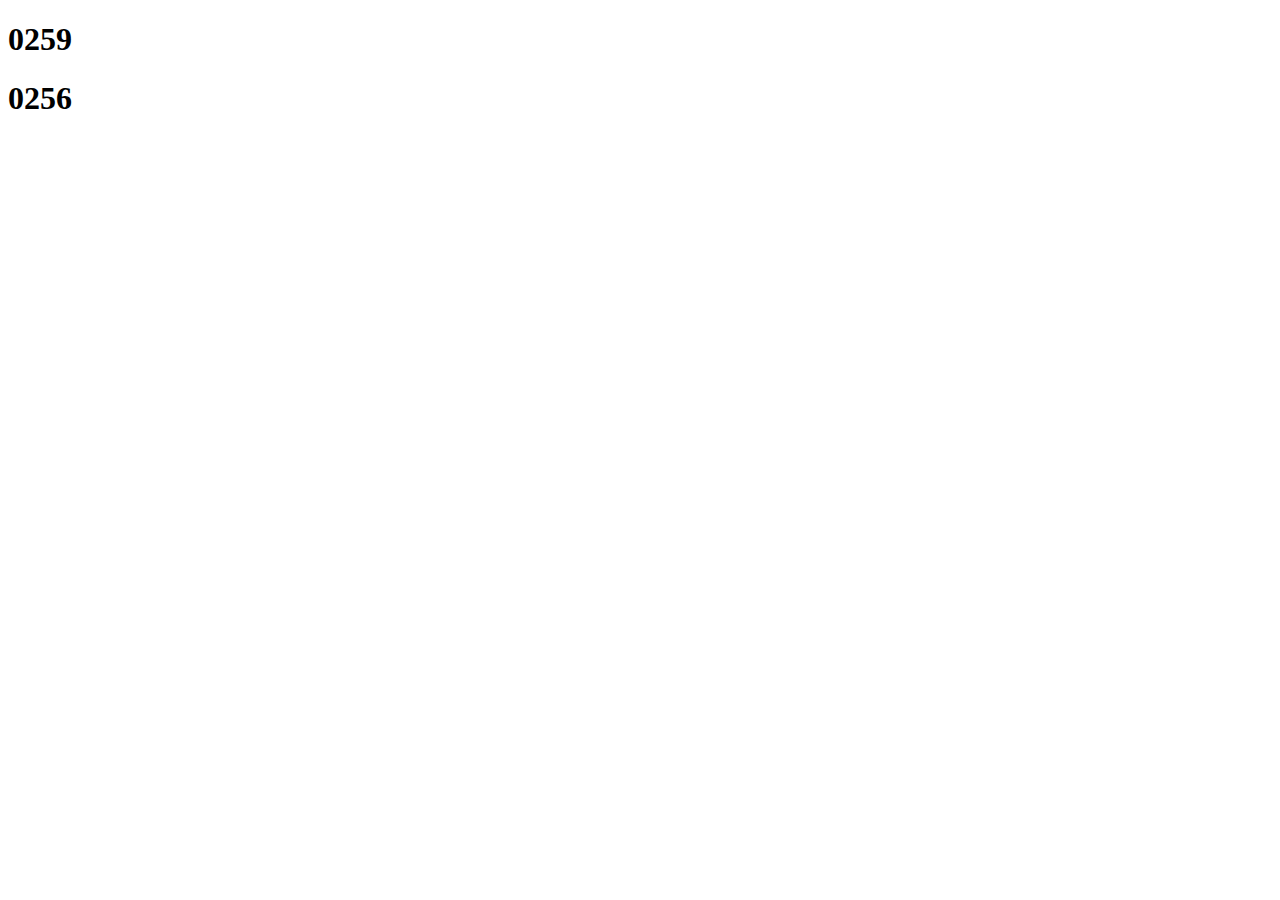
==== index.html @ e92942d8 "update" ====
<!DOCTYPE html>
<html lang="en">
  <head>
    <meta charset="UTF-8" />
    <meta http-equiv="X-UA-Compatible" content="IE=edge" />
    <meta name="viewport" content="width=device-width, initial-scale=1.0" />
    <title>Document</title>
  </head>
  <body>
    <h1>0259</h1>
    <h1>0256</h1>
  </body>
</html>
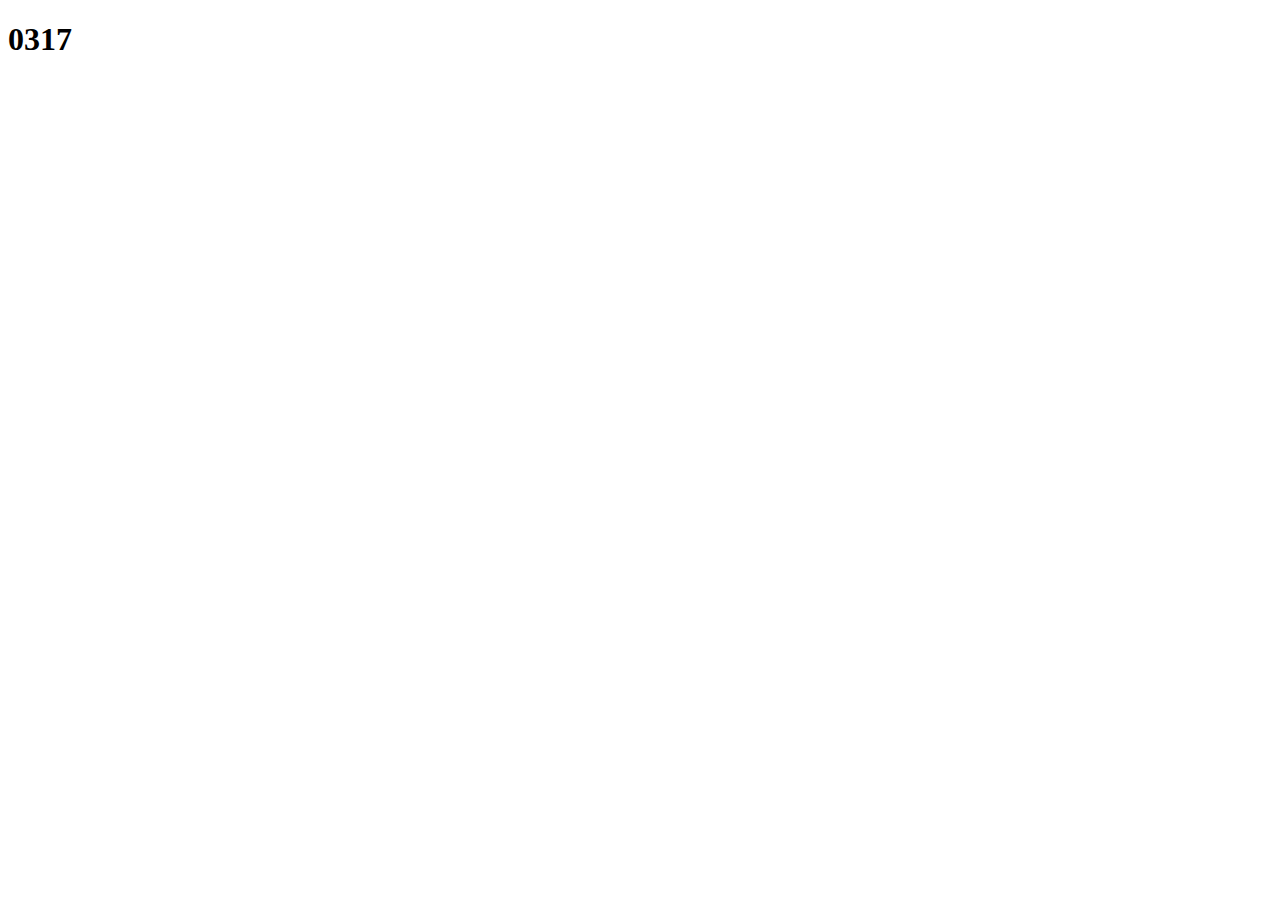
==== commit 71b33a5e: "update0318" ====
--- a/index.html
+++ b/index.html
@@ -7,7 +7,6 @@
     <title>Document</title>
   </head>
   <body>
-    <h1>0259</h1>
-    <h1>0256</h1>
+    <h1>0317</h1>
   </body>
 </html>
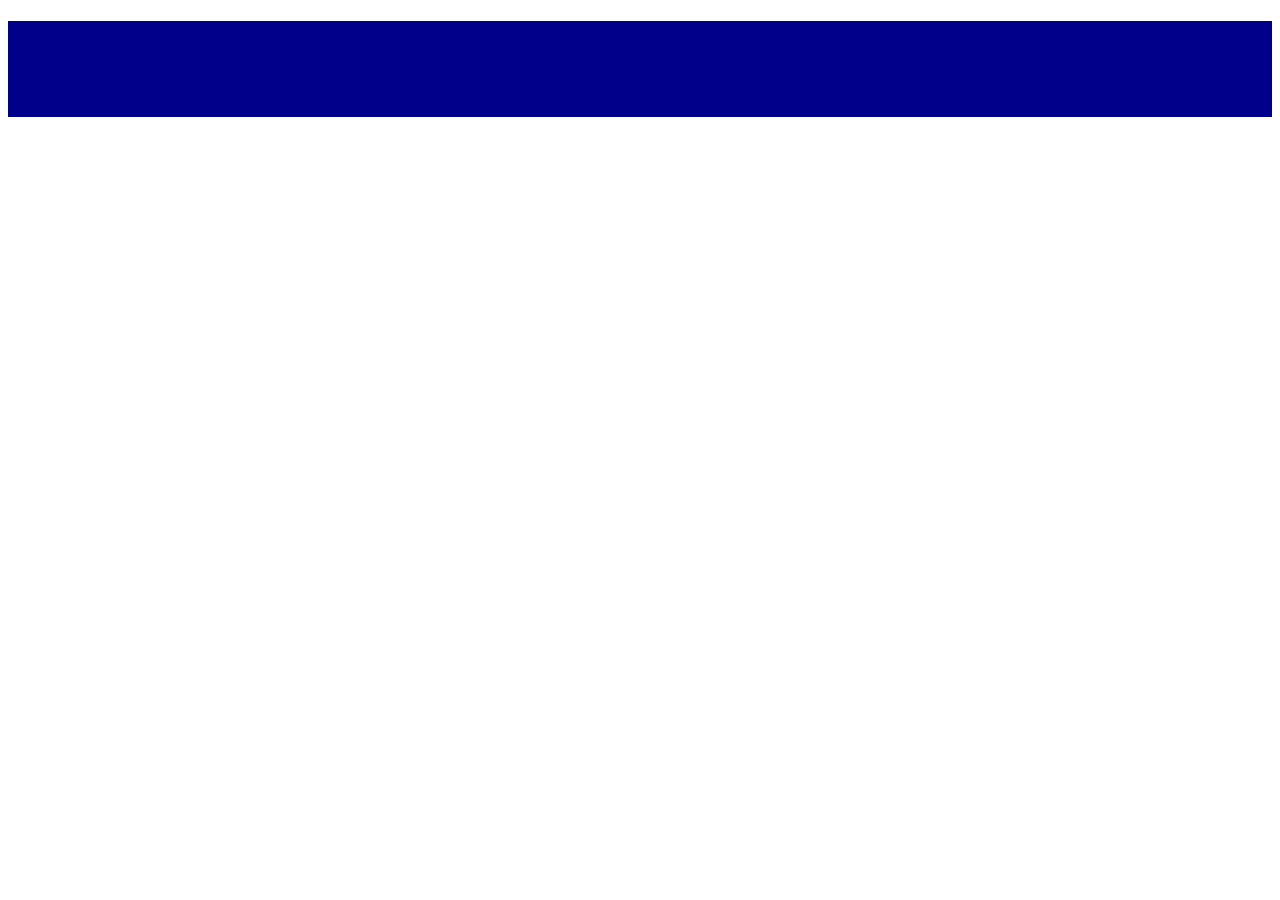
==== commit ffa3a475: "0322" ====
--- a/index.html
+++ b/index.html
@@ -5,8 +5,9 @@
     <meta http-equiv="X-UA-Compatible" content="IE=edge" />
     <meta name="viewport" content="width=device-width, initial-scale=1.0" />
     <title>Document</title>
+    <link rel="stylesheet" href="./css/all.css" />
   </head>
   <body>
-    <h1>0317</h1>
+    <h1></h1>
   </body>
 </html>
--- a/css/all.css
+++ b/css/all.css
@@ -0,0 +1,6 @@
+h1 {
+  color: pink;
+  background-color: darkblue;
+  padding: 3rem;
+  line-height: 4rem;
+}
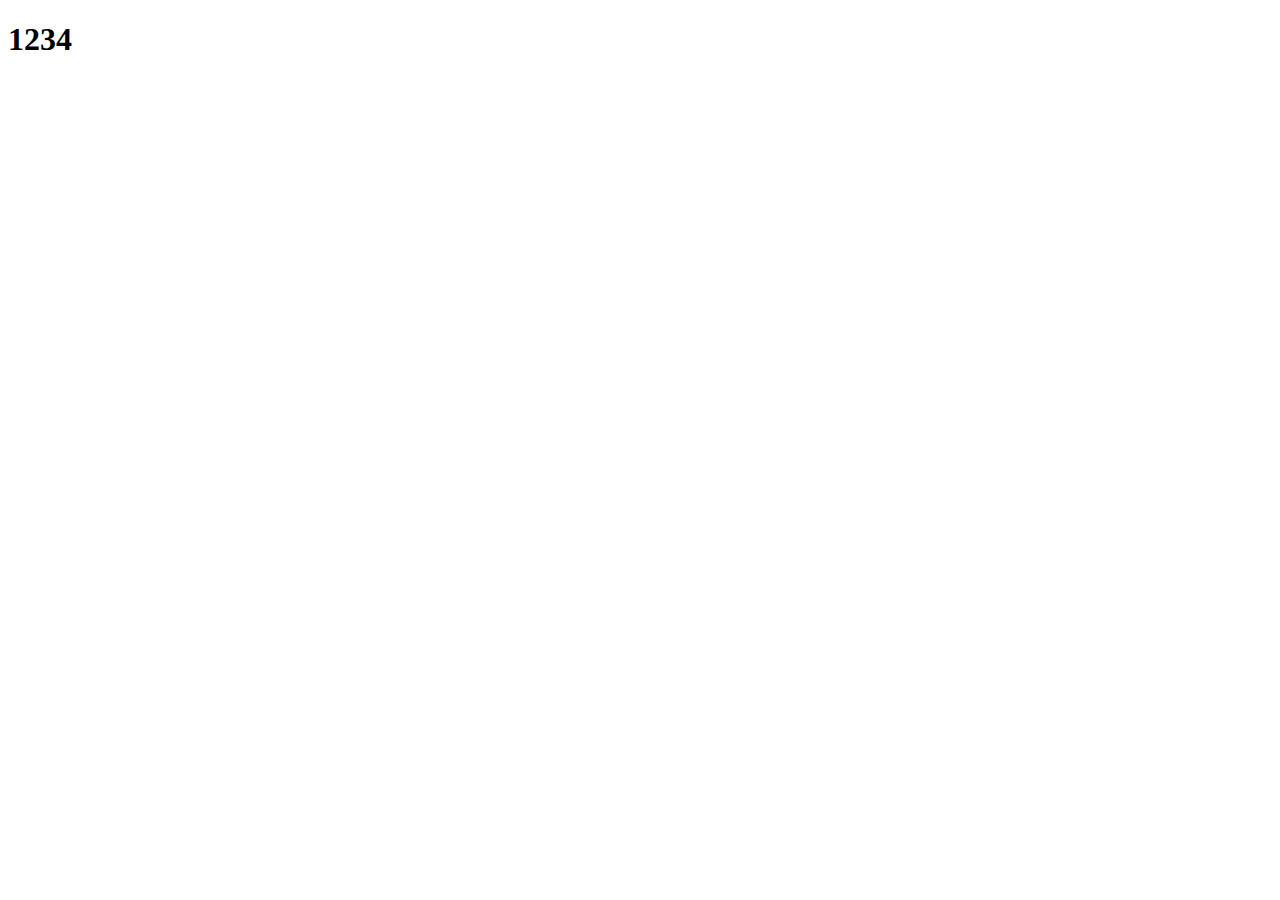
==== commit afddab88: "0324" ====
--- a/index.html
+++ b/index.html
@@ -5,9 +5,8 @@
     <meta http-equiv="X-UA-Compatible" content="IE=edge" />
     <meta name="viewport" content="width=device-width, initial-scale=1.0" />
     <title>Document</title>
-    <link rel="stylesheet" href="./css/all.css" />
   </head>
   <body>
-    <h1></h1>
+    <h1>1234</h1>
   </body>
 </html>
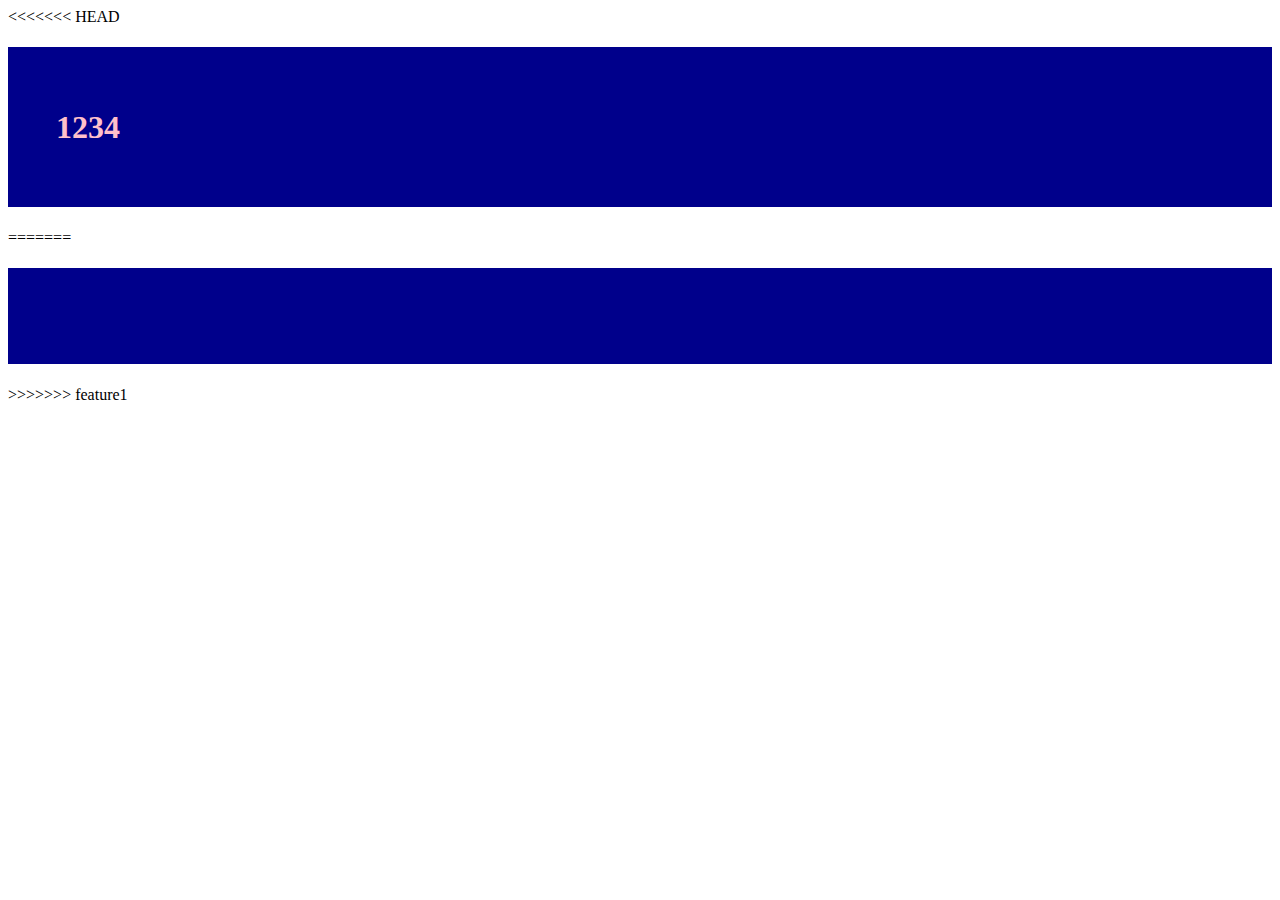
==== commit 621f05e7: "1" ====
--- a/index.html
+++ b/index.html
@@ -5,8 +5,13 @@
     <meta http-equiv="X-UA-Compatible" content="IE=edge" />
     <meta name="viewport" content="width=device-width, initial-scale=1.0" />
     <title>Document</title>
+    <link rel="stylesheet" href="./css/all.css" />
   </head>
   <body>
+<<<<<<< HEAD
     <h1>1234</h1>
+=======
+    <h1></h1>
+>>>>>>> feature1
   </body>
 </html>
--- a/css/all.css
+++ b/css/all.css
@@ -0,0 +1,6 @@
+h1 {
+  color: pink;
+  background-color: darkblue;
+  padding: 3rem;
+  line-height: 4rem;
+}
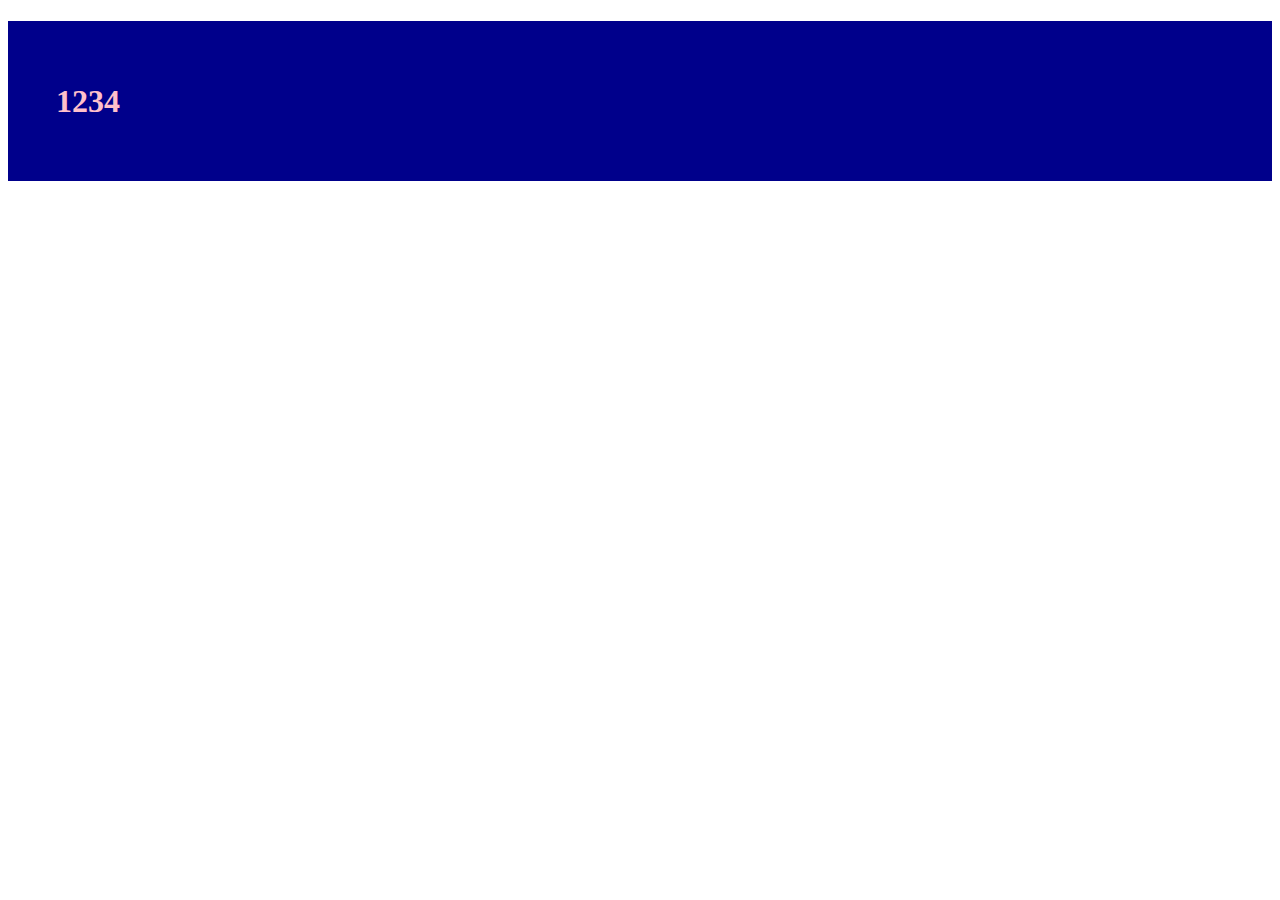
==== commit 55f6d5a6: "0329" ====
--- a/index.html
+++ b/index.html
@@ -8,10 +8,6 @@
     <link rel="stylesheet" href="./css/all.css" />
   </head>
   <body>
-<<<<<<< HEAD
     <h1>1234</h1>
-=======
-    <h1></h1>
->>>>>>> feature1
   </body>
 </html>
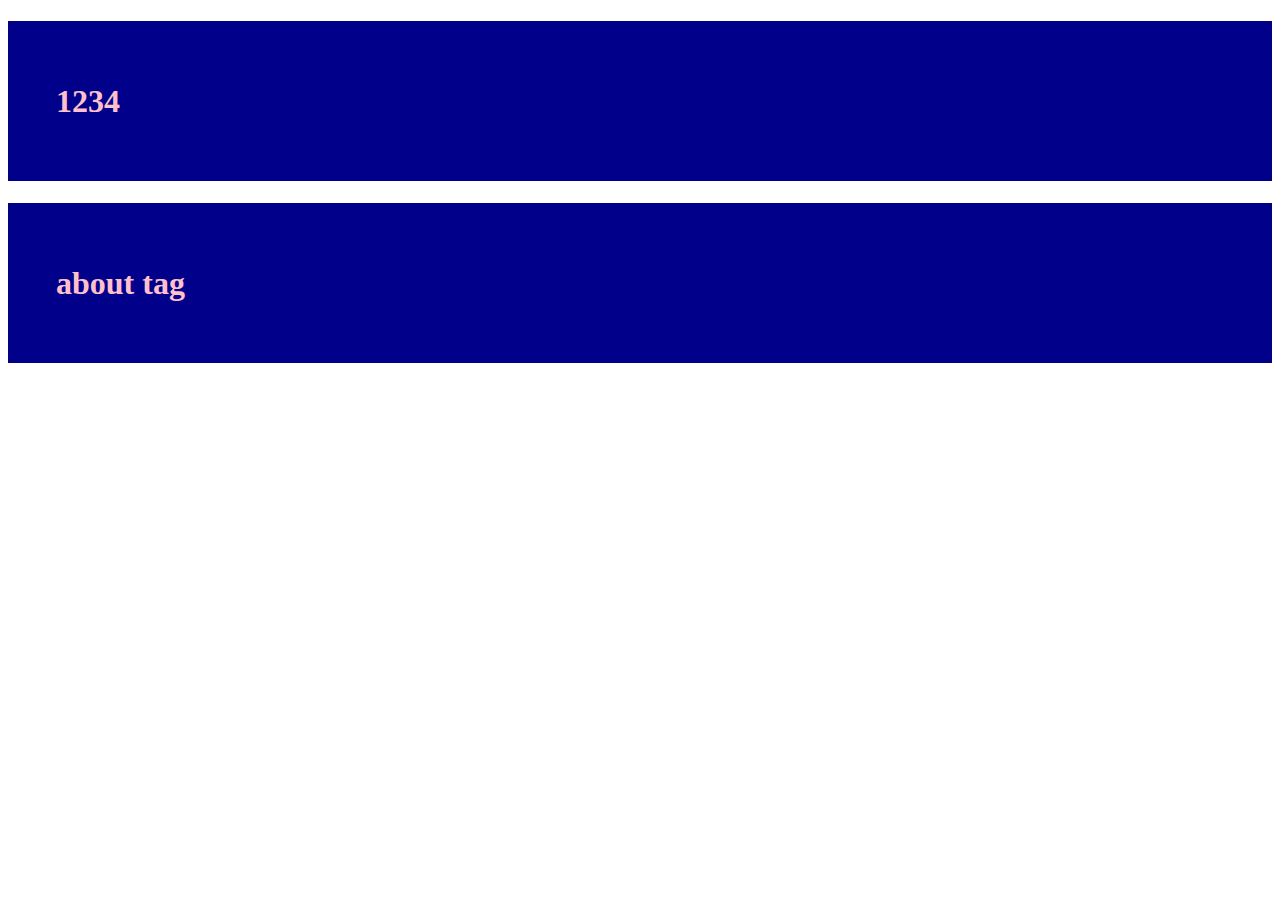
==== commit 1175bb52: "tag practice" ====
--- a/index.html
+++ b/index.html
@@ -9,5 +9,6 @@
   </head>
   <body>
     <h1>1234</h1>
+    <h1>about tag</h1>
   </body>
 </html>
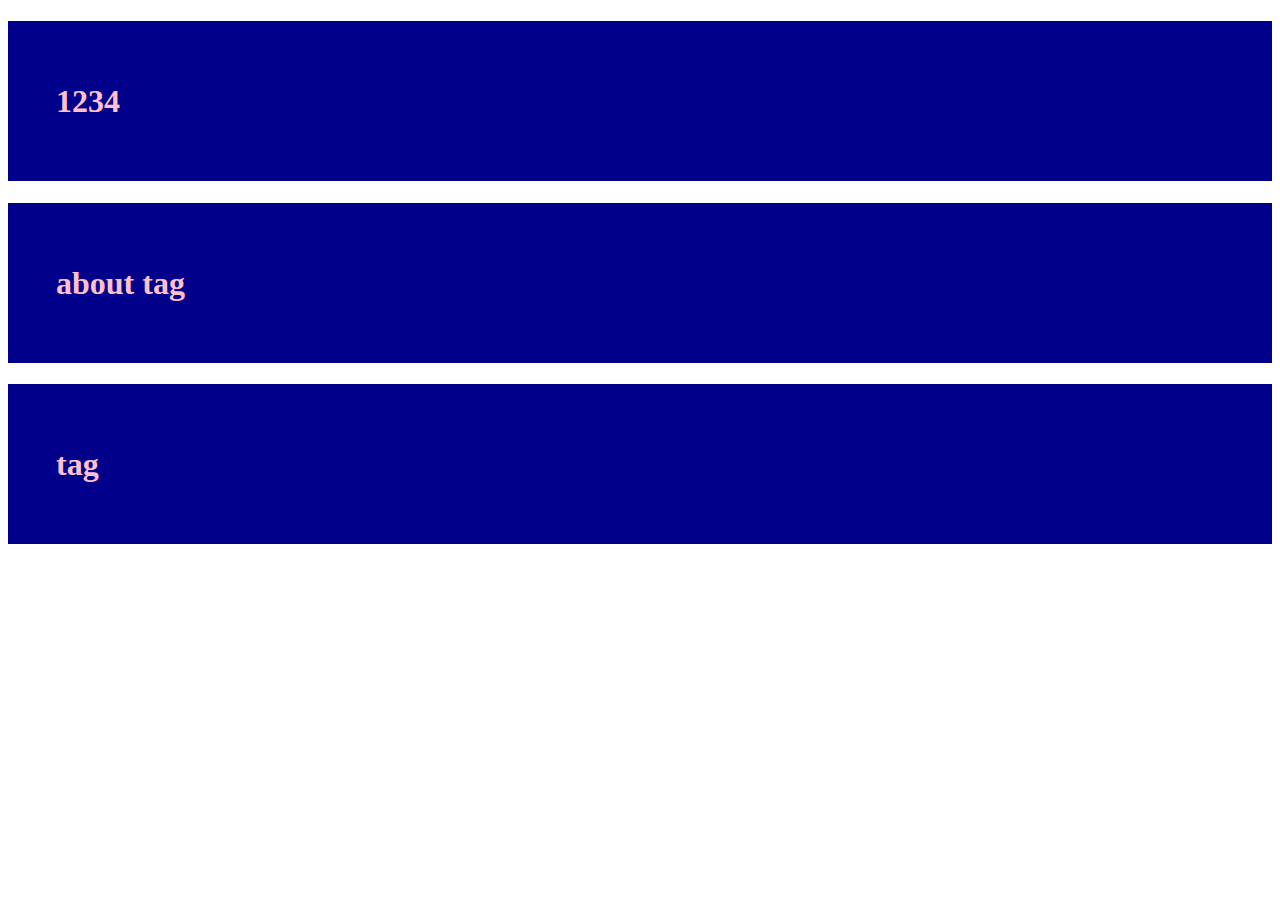
==== commit dc62b225: "v1" ====
--- a/index.html
+++ b/index.html
@@ -10,5 +10,6 @@
   <body>
     <h1>1234</h1>
     <h1>about tag</h1>
+    <h1>tag</h1>
   </body>
 </html>
